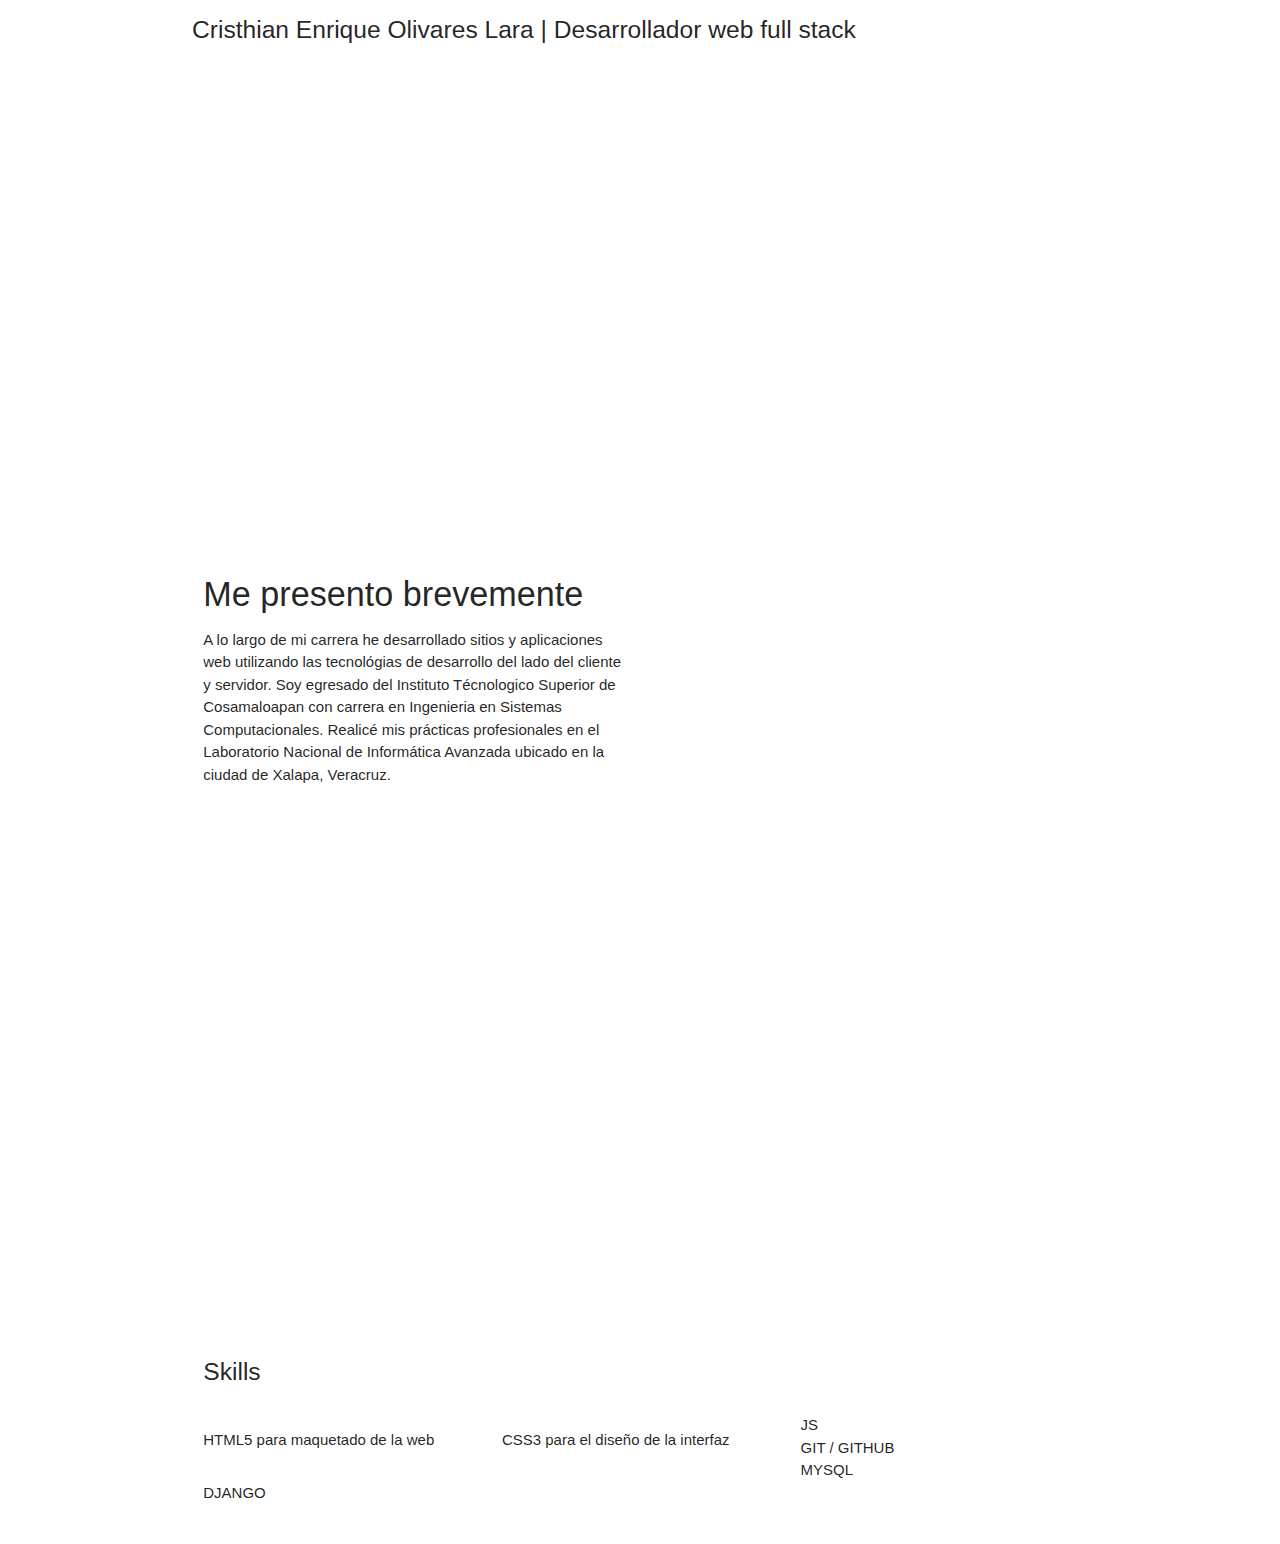
==== index.html @ 8522e6b1 "Parallax instalado" ====
<!doctype html>
<html lang="en">
  <head>
    <!-- Required meta tags -->
    <meta charset="utf-8">
    <meta name="viewport" content="width=device-width, initial-scale=1, shrink-to-fit=no">

    <link rel="stylesheet" href="https://cdnjs.cloudflare.com/ajax/libs/materialize/1.0.0/css/materialize.min.css">
    <link rel="stylesheet" href="css/style.css">
    <title>Hello, world!</title>
  </head>
  <body>
      <div class="container">
        <h5> Cristhian Enrique Olivares Lara |  Desarrollador web full stack </h5>
      </div>
      <div class="parallax-container">
        <div class="parallax">
          <img src="img/Portada.jpg" alt="">
          
        </div>
      </div>
      <div class="container">
        <div class="row">
          <div class="col s6">
              <h4 id="titulo"> Me presento brevemente </h4>
              <p class="">
                A lo largo de mi carrera he desarrollado sitios y aplicaciones web utilizando las tecnológias
                de desarrollo del lado del cliente y servidor.
                Soy egresado del Instituto Técnologico Superior de Cosamaloapan con carrera en Ingenieria
                en Sistemas Computacionales.
                Realicé mis prácticas profesionales en el Laboratorio Nacional de Informática Avanzada ubicado en
                la ciudad de Xalapa, Veracruz.
              </p>
          </div>
          <div class="col s6">
            
          </div>
        </div>
        <div class="col row">

        </div>
      </div>
      <div class="parallax-container">
        <div class="parallax">
          <img src="img/cris2.jpg" alt="">
        </div>
      </div>
      <div class="container">
        <div class="row">
          <div class="col s12">
            <h5> Skills </h5>
          </div>
        </div>

        <div class="row">
          <div class="col s4">
              <p> HTML5 para maquetado de la web </p>
          </div>
          <div class="col s4">
              <p> CSS3 para el diseño de la interfaz </p>
          </div>
          <div class="col s4">
            JS
          </div>
          <div class="row">
            <div class="col s4">
            GIT / GITHUB
            </div>
            <div class="col s4">
            MYSQL
            </div>
            <div class="col s4">
            DJANGO
            </div>
          </div>
        </div>
      </div>
    <script src="https://cdnjs.cloudflare.com/ajax/libs/materialize/1.0.0/js/materialize.min.js"></script>
    <script src="js/jquery-3.5.1.min.js"></script>
    <script src="js/funciones.js"> </script>    
  </body>
</html>
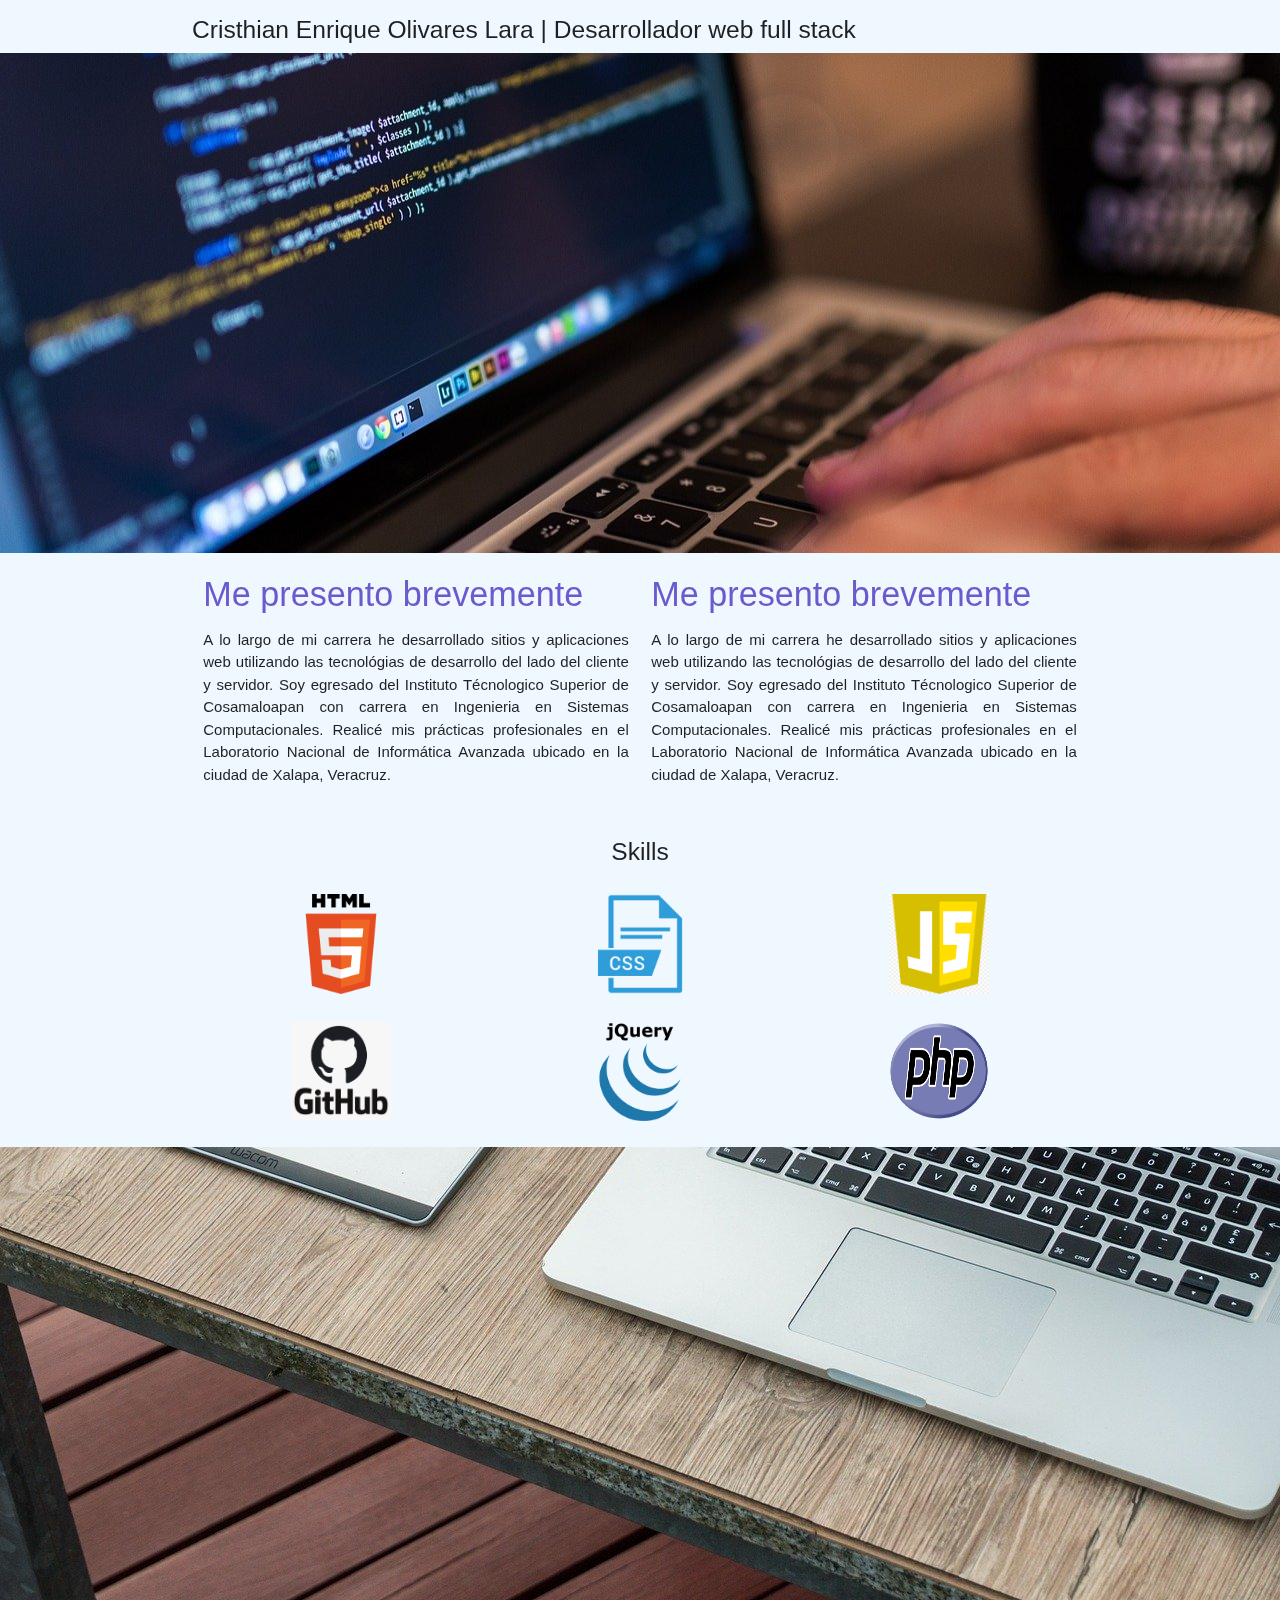
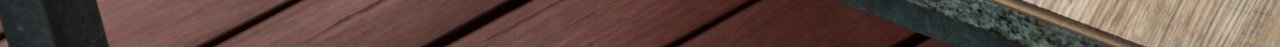
==== commit e79691a7: "Skills mostradas" ====
--- a/index.html
+++ b/index.html
@@ -23,7 +23,7 @@
         <div class="row">
           <div class="col s6">
               <h4 id="titulo"> Me presento brevemente </h4>
-              <p class="">
+              <p class="resenia">
                 A lo largo de mi carrera he desarrollado sitios y aplicaciones web utilizando las tecnológias
                 de desarrollo del lado del cliente y servidor.
                 Soy egresado del Instituto Técnologico Superior de Cosamaloapan con carrera en Ingenieria
@@ -33,11 +33,49 @@
               </p>
           </div>
           <div class="col s6">
-            
+            <h4 id="titulo"> Me presento brevemente </h4>
+              <p class="resenia">
+                A lo largo de mi carrera he desarrollado sitios y aplicaciones web utilizando las tecnológias
+                de desarrollo del lado del cliente y servidor.
+                Soy egresado del Instituto Técnologico Superior de Cosamaloapan con carrera en Ingenieria
+                en Sistemas Computacionales.
+                Realicé mis prácticas profesionales en el Laboratorio Nacional de Informática Avanzada ubicado en
+                la ciudad de Xalapa, Veracruz.
+              </p>
           </div>
         </div>
-        <div class="col row">
+      </div>
+      </div>
 
+      <div class="container">
+        <div class="row">
+          <div class="col s12">
+            <h5 class="center"> Skills </h5>
+          </div>
+        </div>
+
+        <div class="row center">
+          <div class="col s4">
+              <img src="img/html.png" alt="" width="100" height="100">
+             
+          </div>
+          <div class="col s4">
+            <img src="img/css.png" alt="" width="100" height="100">
+          </div>
+          <div class="col s4">
+            <img src="img/js.png" alt=""  width="100" height="100">
+          </div>
+        </div>
+        <div class="row center">
+            <div class="col s4">
+              <img src="img/github.png" alt=""  width="100" height="100">
+            </div>
+            <div class="col s4">
+              <img src="img/jquery.png" alt=""  width="100" height="100">
+            </div>
+            <div class="col s4">
+              <img src="img/php.png" alt=""  width="100" height="100">
+            </div>
         </div>
       </div>
       <div class="parallax-container">
@@ -45,34 +83,6 @@
           <img src="img/cris2.jpg" alt="">
         </div>
       </div>
-      <div class="container">
-        <div class="row">
-          <div class="col s12">
-            <h5> Skills </h5>
-          </div>
-        </div>
-
-        <div class="row">
-          <div class="col s4">
-              <p> HTML5 para maquetado de la web </p>
-          </div>
-          <div class="col s4">
-              <p> CSS3 para el diseño de la interfaz </p>
-          </div>
-          <div class="col s4">
-            JS
-          </div>
-          <div class="row">
-            <div class="col s4">
-            GIT / GITHUB
-            </div>
-            <div class="col s4">
-            MYSQL
-            </div>
-            <div class="col s4">
-            DJANGO
-            </div>
-          </div>
         </div>
       </div>
     <script src="https://cdnjs.cloudflare.com/ajax/libs/materialize/1.0.0/js/materialize.min.js"></script>
--- a/css/style.css
+++ b/css/style.css
@@ -0,0 +1,9 @@
+body{
+    background-color: aliceblue;
+}
+#titulo{
+    color: slateblue;
+}
+.resenia{
+    text-align: justify;
+}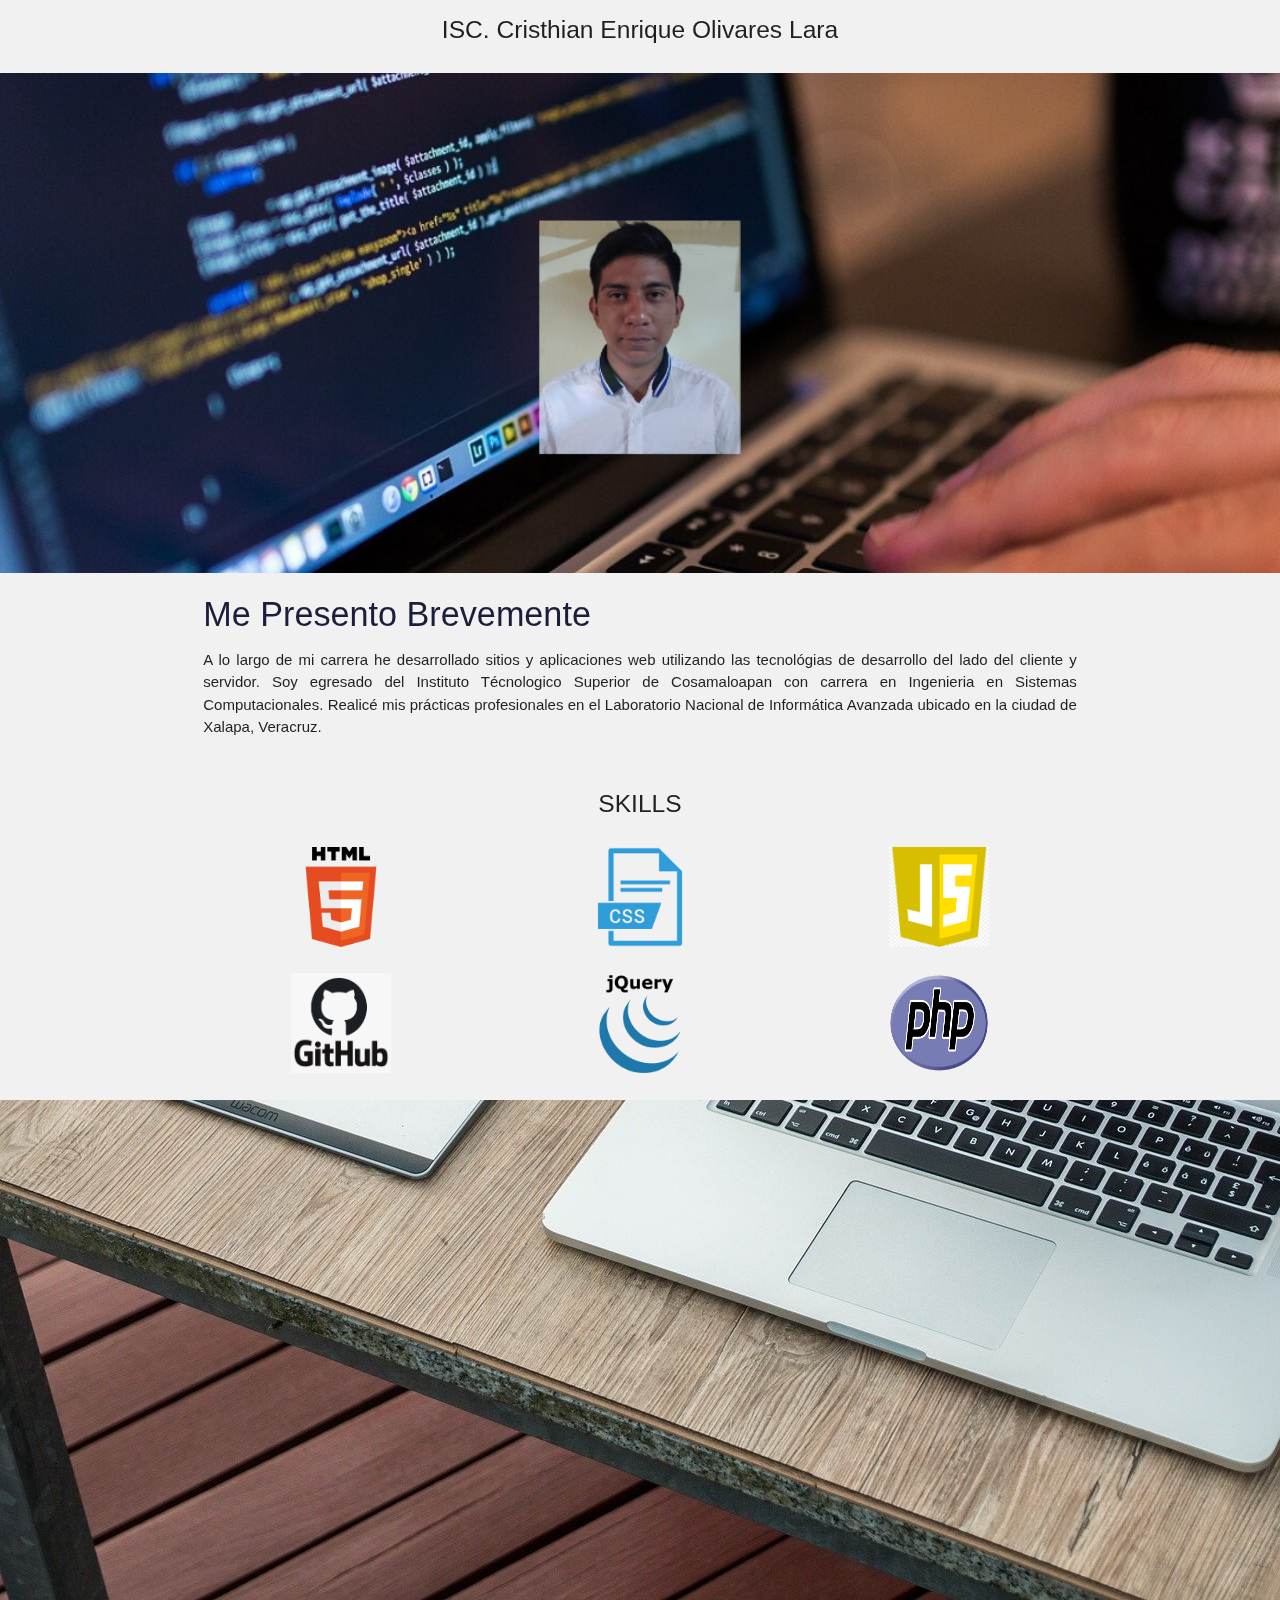
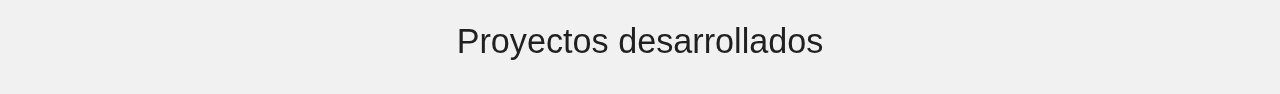
==== commit d1062925: "Imagen de perfil agregada" ====
--- a/index.html
+++ b/index.html
@@ -11,29 +11,23 @@
   </head>
   <body>
       <div class="container">
-        <h5> Cristhian Enrique Olivares Lara |  Desarrollador web full stack </h5>
+        <div class="row">
+          <div class="col s12">
+            <h5 class="center"> ISC. Cristhian Enrique Olivares Lara </h5>
+            
+          </div>
+          
+        </div>   
       </div>
       <div class="parallax-container">
         <div class="parallax">
-          <img src="img/Portada.jpg" alt="">
-          
+          <img src="img/mio3.png" alt="">
         </div>
       </div>
       <div class="container">
         <div class="row">
-          <div class="col s6">
-              <h4 id="titulo"> Me presento brevemente </h4>
-              <p class="resenia">
-                A lo largo de mi carrera he desarrollado sitios y aplicaciones web utilizando las tecnológias
-                de desarrollo del lado del cliente y servidor.
-                Soy egresado del Instituto Técnologico Superior de Cosamaloapan con carrera en Ingenieria
-                en Sistemas Computacionales.
-                Realicé mis prácticas profesionales en el Laboratorio Nacional de Informática Avanzada ubicado en
-                la ciudad de Xalapa, Veracruz.
-              </p>
-          </div>
-          <div class="col s6">
-            <h4 id="titulo"> Me presento brevemente </h4>
+          <div class="col s12">
+              <h4 id="titulo"> Me Presento Brevemente </h4>
               <p class="resenia">
                 A lo largo de mi carrera he desarrollado sitios y aplicaciones web utilizando las tecnológias
                 de desarrollo del lado del cliente y servidor.
@@ -45,12 +39,11 @@
           </div>
         </div>
       </div>
-      </div>
 
       <div class="container">
         <div class="row">
           <div class="col s12">
-            <h5 class="center"> Skills </h5>
+            <h5 class="center"> SKILLS </h5>
           </div>
         </div>
 
@@ -83,8 +76,19 @@
           <img src="img/cris2.jpg" alt="">
         </div>
       </div>
+      
+      <div class="container">
+        <div class="row">
+          <div class="col s12">
+            <h4 class="center"> Proyectos desarrollados </h4>
+          </div>
         </div>
       </div>
+
+
+
+
+
     <script src="https://cdnjs.cloudflare.com/ajax/libs/materialize/1.0.0/js/materialize.min.js"></script>
     <script src="js/jquery-3.5.1.min.js"></script>
     <script src="js/funciones.js"> </script>    
--- a/css/style.css
+++ b/css/style.css
@@ -1,8 +1,8 @@
 body{
-    background-color: aliceblue;
+    background-color: #F1F1F1;
 }
 #titulo{
-    color: slateblue;
+    color: #1B1E3B;
 }
 .resenia{
     text-align: justify;
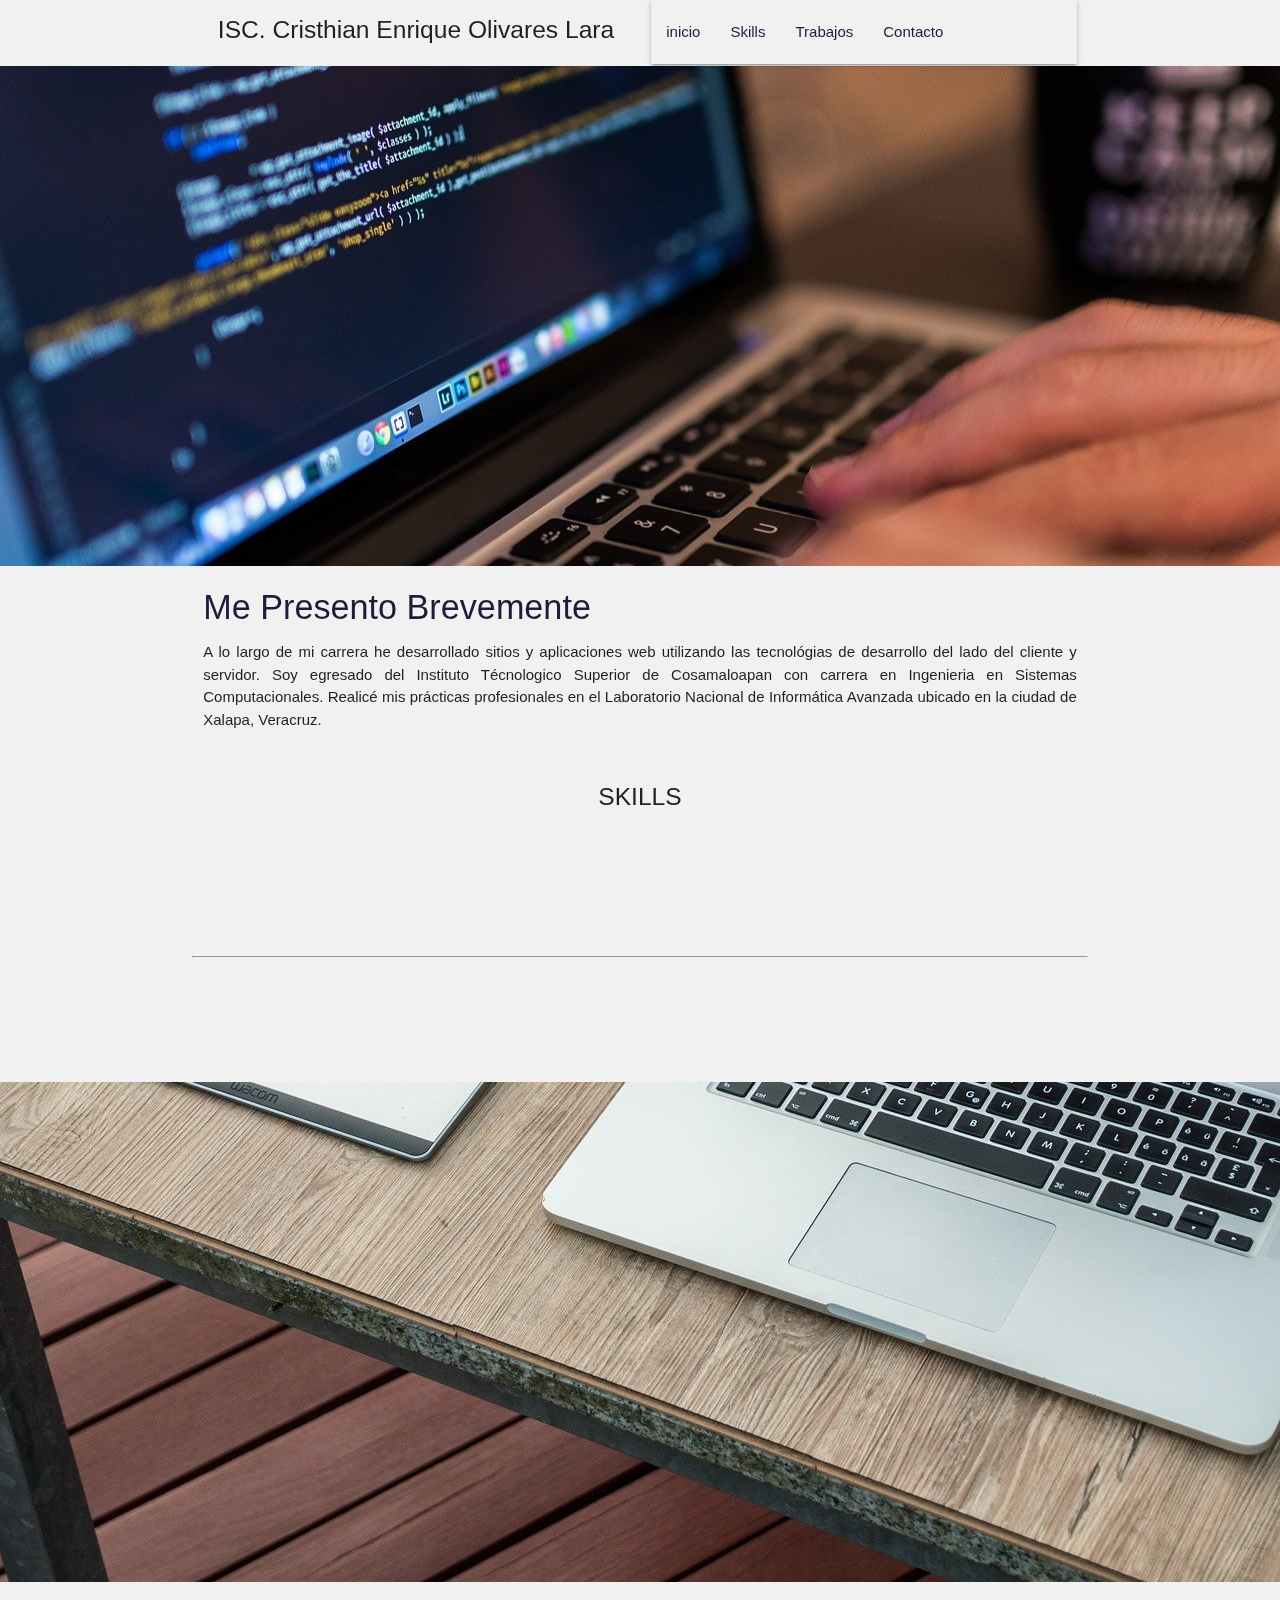
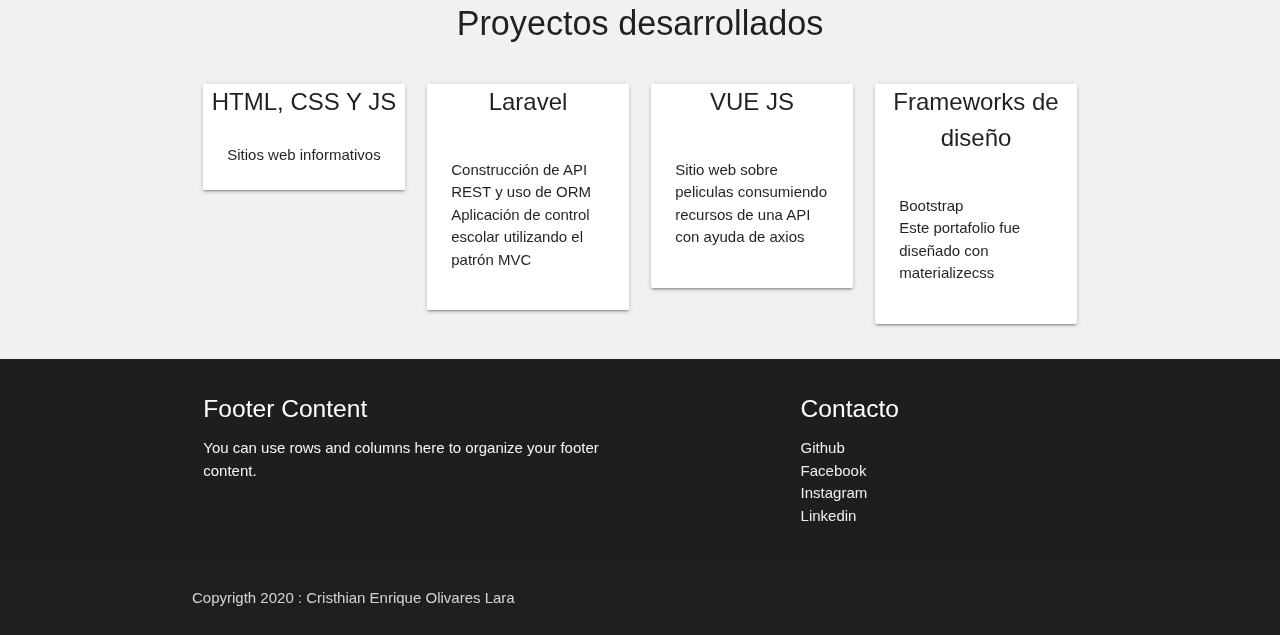
==== commit b77064e5: "Navbar, footer y animaciones establecidos" ====
--- a/index.html
+++ b/index.html
@@ -10,18 +10,30 @@
     <title>Hello, world!</title>
   </head>
   <body>
-      <div class="container">
+      <div class="container" id="cabecera">
         <div class="row">
-          <div class="col s12">
+          <div class="col s6">
             <h5 class="center"> ISC. Cristhian Enrique Olivares Lara </h5>
-            
+          </div>
+          <div class="col s6">
+            <nav id="navbar">
+              <div class="nav-wrapper">
+                <a href="#" class="brand-logo">  </a>
+                <ul class="center hide-on-med-and-down">
+                  <li> <a href="#"  class="enlaces"> inicio </a></li>
+                  <li> <a href="#skills" class="enlaces"> Skills </a></li>
+                  <li> <a href="#trabajos" class="enlaces"> Trabajos </a></li>
+                  <li> <a href="#" class="enlaces"> Contacto </a></li>
+                </ul>
+              </div>
+            </nav>
           </div>
           
         </div>   
       </div>
       <div class="parallax-container">
         <div class="parallax">
-          <img src="img/mio3.png" alt="">
+          <img src="img/Portada.jpg" alt="">
         </div>
       </div>
       <div class="container">
@@ -40,34 +52,35 @@
         </div>
       </div>
 
-      <div class="container">
+      <div class="container" id="skills">
         <div class="row">
           <div class="col s12">
-            <h5 class="center"> SKILLS </h5>
+            <h5 class="center" > SKILLS </h5>
           </div>
         </div>
 
         <div class="row center">
-          <div class="col s4">
-              <img src="img/html.png" alt="" width="100" height="100">
+          <div class="col s4 animado" >
+              <img src="img/html.png" alt="" width="90" height="90">
              
           </div>
-          <div class="col s4">
-            <img src="img/css.png" alt="" width="100" height="100">
+          <div class="col s4 animado">
+            <img src="img/css.png" alt="" width="90" height="90">
           </div>
-          <div class="col s4">
-            <img src="img/js.png" alt=""  width="100" height="100">
+          <div class="col s4 animado">
+            <img src="img/js.png" alt=""  width="80" height="80">
           </div>
         </div>
+        <hr>
         <div class="row center">
-            <div class="col s4">
-              <img src="img/github.png" alt=""  width="100" height="100">
+            <div class="col s4 animado">
+              <img src="img/github.png" alt=""  width="90" height="90">
             </div>
-            <div class="col s4">
-              <img src="img/jquery.png" alt=""  width="100" height="100">
+            <div class="col s4 animado">
+              <img src="img/jquery.png" alt=""  width="90" height="90">
             </div>
-            <div class="col s4">
-              <img src="img/php.png" alt=""  width="100" height="100">
+            <div class="col s4 animado">
+              <img src="img/php.png" alt=""  width="90" height="90">
             </div>
         </div>
       </div>
@@ -77,13 +90,91 @@
         </div>
       </div>
       
-      <div class="container">
+      <div class="container" id="trabajos">
         <div class="row">
-          <div class="col s12">
             <h4 class="center"> Proyectos desarrollados </h4>
+        </div>
+        <div class="row">
+          <div class="col s3">
+            <div class="card">
+              <div class="card-title center">
+                HTML, CSS Y JS 
+              </div>
+              <div class="card-content">
+                <p> Sitios web informativos </p>
+              </div>
+            </div>
+          </div>
+          <div class="col s3">
+            <div class="card">
+              <div class="card-title center">
+                Laravel
+              </div>
+              <div class="card-content">
+                <ul>
+                  <li> Construcción de API REST y uso de ORM </li>
+                  <li>  Aplicación de control escolar utilizando el patrón MVC </li>
+                </ul>
+               
+               
+              </div>
+            </div>
+          </div>
+          <div class="col s3">
+            <div class="card">
+              <div class="card-title center">
+                VUE JS
+              </div>
+              <div class="card-content">
+                <ul>
+                  <li> Sitio web sobre peliculas consumiendo recursos de una API con ayuda de axios </li>
+                </ul>
+              </div>
+              
+            </div>
+          </div>
+          <div class="col s3">
+            <div class="card">
+              <div class="card-title center">
+                Frameworks de diseño
+              </div>
+              <div class="card-content">
+                <ul>
+                  <li> Bootstrap </li>
+                  <li> Este portafolio fue diseñado con materializecss </li>
+                </ul>
+              </div>
+              
+            </div>
           </div>
         </div>
       </div>
+
+      
+      <footer class="page-footer" id="footer">
+        <div class="container">
+          <div class="row">
+            <div class="col l6 s12">
+              <h5 class="white-text">Footer Content</h5>
+              <p class="grey-text text-lighten-4">You can use rows and columns here to organize your footer content.</p>
+            </div>
+            <div class="col l4 offset-l2 s12">
+              <h5 class="white-text"> Contacto </h5>
+              <ul>
+                <li><a class="grey-text text-lighten-3" href="#!"> Github </a></li>
+                <li><a class="grey-text text-lighten-3" href="#!"> Facebook </a></li>
+                <li><a class="grey-text text-lighten-3" href="#!"> Instagram </a></li>
+                <li><a class="grey-text text-lighten-3" href="#!"> Linkedin </a></li>
+              </ul>
+            </div>
+          </div>
+        </div>
+        <div class="footer-copyright">
+          <div class="container">
+            <p> Copyrigth 2020 : Cristhian Enrique Olivares Lara </p>
+          </div>
+        </div>
+      </footer>
 
 
 
--- a/css/style.css
+++ b/css/style.css
@@ -1,9 +1,37 @@
 body{
     background-color: #F1F1F1;
+}
+#cabecera{
+   height: 66px;
 }
 #titulo{
     color: #1B1E3B;
 }
 .resenia{
     text-align: justify;
+}
+#navbar{
+    background-color: transparent;
+    color: #1B1E3B;
+}
+#navbar .enlaces{
+    color: #1B1E3B;
+}
+#footer{
+    background-color: #1E1E1E;
+}
+.animado{
+    opacity: 0;
+    transition: all 0.5s;
+}
+.mostrarArriba{
+    animation: mostrarArriba 2s;
+}
+@keyframes mostrarArriba{
+    0%{
+        transform: translateY(40px);
+    }
+    100%{
+        transform: translateY(0);
+    }
 }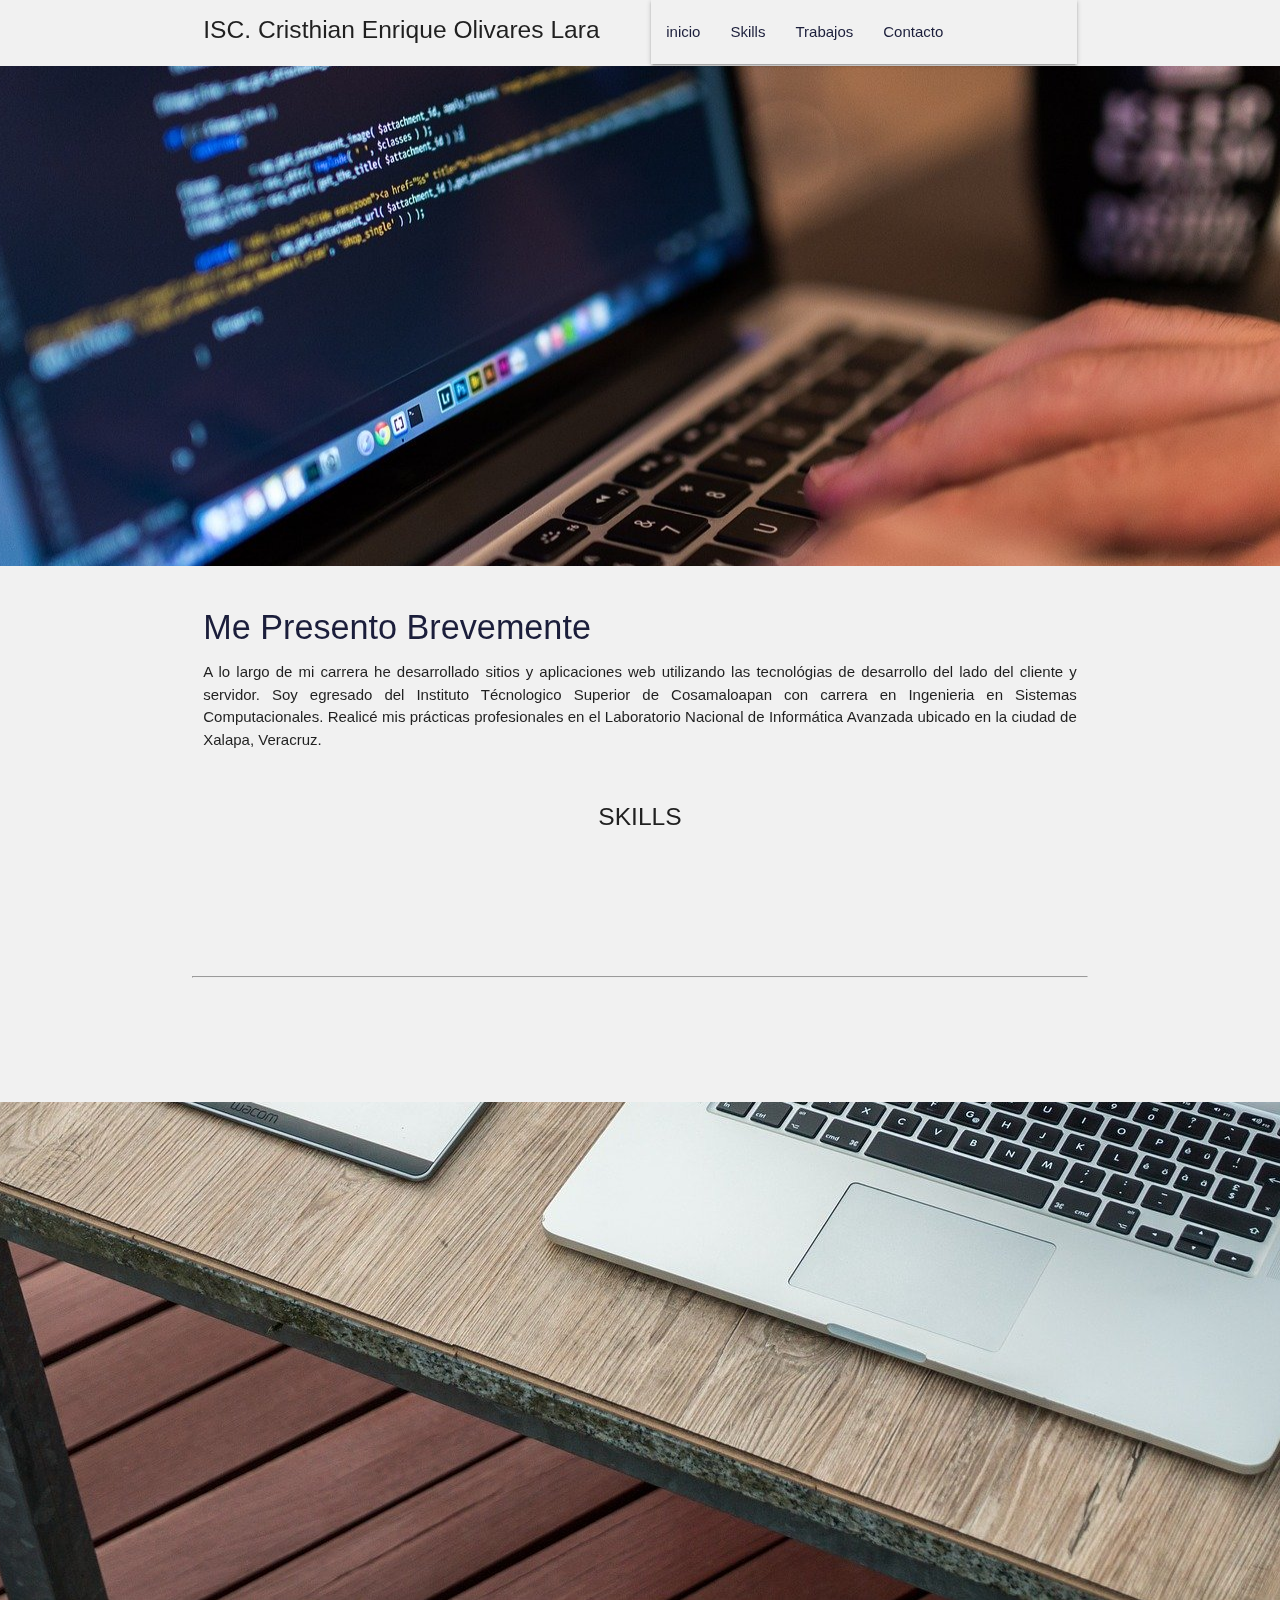
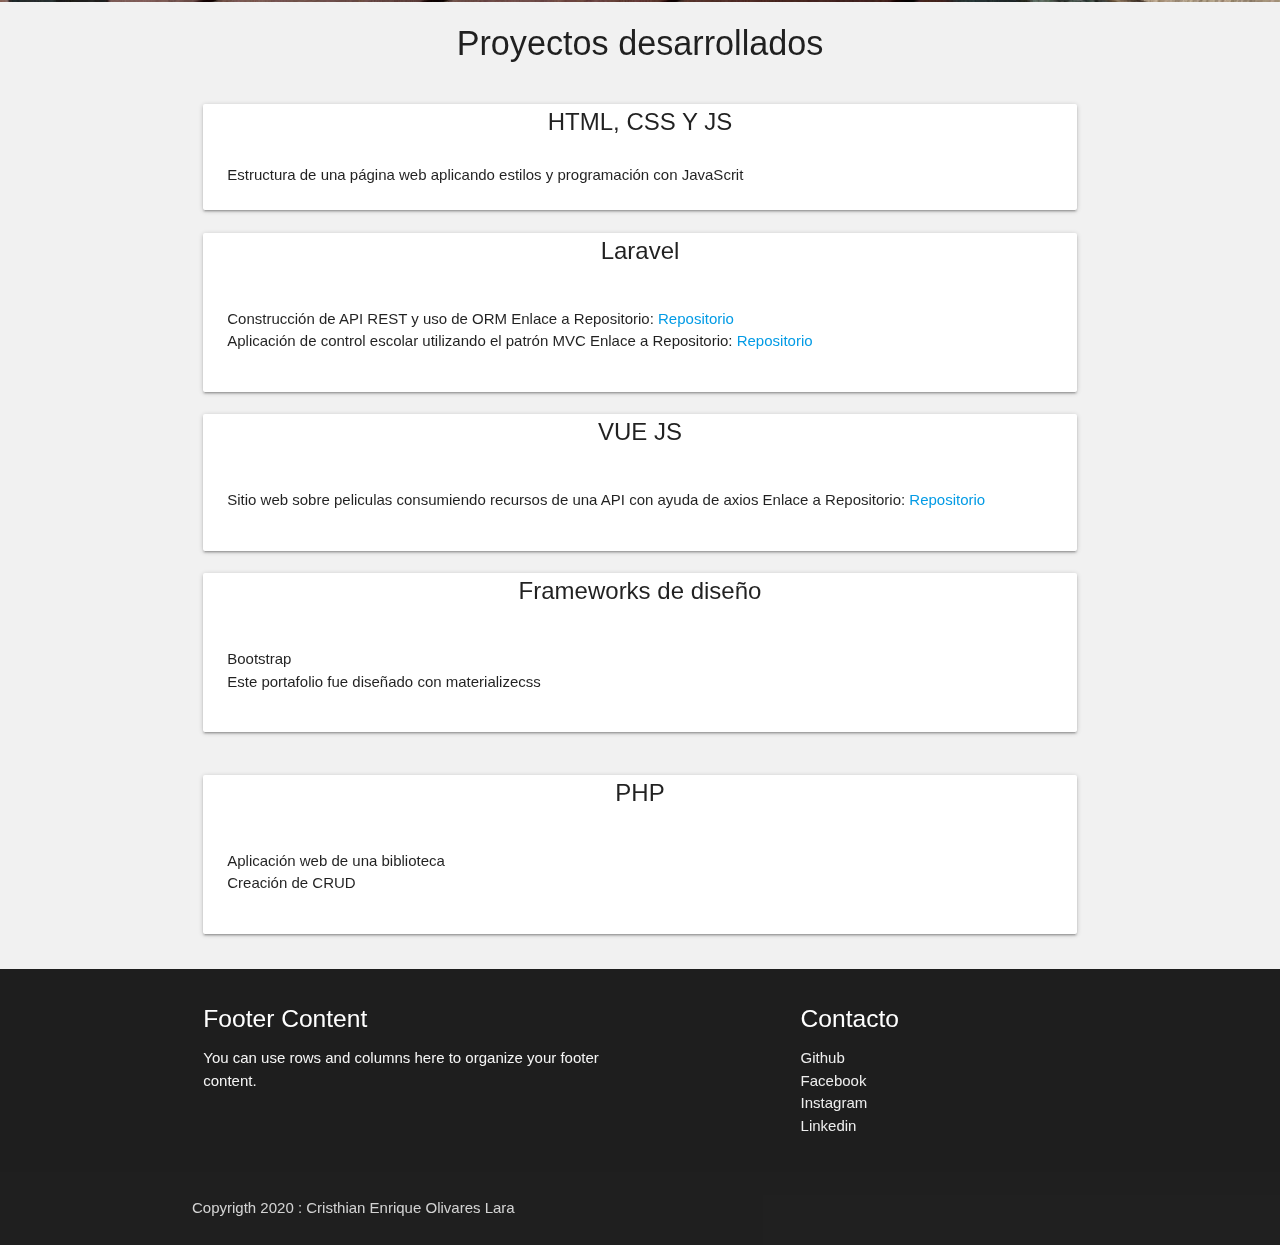
==== commit 7fca3a5c: "Modo responsive aplicado a cabecera" ====
--- a/index.html
+++ b/index.html
@@ -12,30 +12,39 @@
   <body>
       <div class="container" id="cabecera">
         <div class="row">
-          <div class="col s6">
-            <h5 class="center"> ISC. Cristhian Enrique Olivares Lara </h5>
-          </div>
-          <div class="col s6">
+          <div class="col s12 m6 l6">
+            <h5> ISC. Cristhian Enrique Olivares Lara </h5>
+          </div>
+          <div class="col s12 m6 l6">
             <nav id="navbar">
               <div class="nav-wrapper">
-                <a href="#" class="brand-logo">  </a>
-                <ul class="center hide-on-med-and-down">
-                  <li> <a href="#"  class="enlaces"> inicio </a></li>
+                <ul>
+                  <li> <a href="#" class="enlaces"> inicio </a></li>
                   <li> <a href="#skills" class="enlaces"> Skills </a></li>
                   <li> <a href="#trabajos" class="enlaces"> Trabajos </a></li>
                   <li> <a href="#" class="enlaces"> Contacto </a></li>
                 </ul>
+ 
               </div>
             </nav>
           </div>
           
         </div>   
       </div>
-      <div class="parallax-container">
-        <div class="parallax">
-          <img src="img/Portada.jpg" alt="">
-        </div>
-      </div>
+      
+          <div class="row">
+            <div class="parallax-container col s12 m12 l12">
+                  <div class="parallax">
+                      <img src="img/Portada.jpg">
+                  </div>
+              </div>
+          </div>
+            
+        
+       
+          
+
+      
       <div class="container">
         <div class="row">
           <div class="col s12">
@@ -73,13 +82,13 @@
         </div>
         <hr>
         <div class="row center">
-            <div class="col s4 animado">
+            <div class="col s12 m4 l4 animado">
               <img src="img/github.png" alt=""  width="90" height="90">
             </div>
-            <div class="col s4 animado">
+            <div class="col s12 m4 l4 animado">
               <img src="img/jquery.png" alt=""  width="90" height="90">
             </div>
-            <div class="col s4 animado">
+            <div class="col s12 m4 l4 animado">
               <img src="img/php.png" alt=""  width="90" height="90">
             </div>
         </div>
@@ -95,45 +104,51 @@
             <h4 class="center"> Proyectos desarrollados </h4>
         </div>
         <div class="row">
-          <div class="col s3">
+          <div class="col s12 m12 l12">
             <div class="card">
               <div class="card-title center">
                 HTML, CSS Y JS 
               </div>
               <div class="card-content">
-                <p> Sitios web informativos </p>
-              </div>
-            </div>
-          </div>
-          <div class="col s3">
+                <p> Estructura de una página web aplicando estilos y programación con JavaScrit </p>
+              </div>
+            </div>
+          </div>
+          <div class="col s12 m12 l12">
             <div class="card">
               <div class="card-title center">
                 Laravel
               </div>
               <div class="card-content">
                 <ul>
-                  <li> Construcción de API REST y uso de ORM </li>
-                  <li>  Aplicación de control escolar utilizando el patrón MVC </li>
+                  <li> Construcción de API REST y uso de ORM 
+                    Enlace a Repositorio: <a href="https://github.com/cristhianE2018/tiendaOnline"> Repositorio </a>
+                  </li>
+                  <li>  Aplicación de control escolar utilizando el patrón MVC
+                   Enlace a Repositorio: <a href="https://github.com/itscoDevelopersTeam/itsco-permisos-docentes"> Repositorio </a>  
+                  </li>
                 </ul>
                
                
               </div>
             </div>
           </div>
-          <div class="col s3">
+          <div class="col s12 m12 l12">
             <div class="card">
               <div class="card-title center">
                 VUE JS
               </div>
               <div class="card-content">
                 <ul>
-                  <li> Sitio web sobre peliculas consumiendo recursos de una API con ayuda de axios </li>
+                  <li> Sitio web sobre peliculas consumiendo recursos de una API con ayuda de axios 
+                    Enlace a Repositorio: <a href="https://github.com/cristhianE2018/Interfaz-Vue"> Repositorio </a>
+                  </li>
                 </ul>
               </div>
               
             </div>
           </div>
-          <div class="col s3">
+          <div class="col s12 m12 l12">
             <div class="card">
               <div class="card-title center">
                 Frameworks de diseño
@@ -142,6 +157,23 @@
                 <ul>
                   <li> Bootstrap </li>
                   <li> Este portafolio fue diseñado con materializecss </li>
+                </ul>
+              </div>
+              
+            </div>
+          </div>
+        </div>
+        <div class="row">
+          <div class="col s12 m12 l12">
+            <div class="card">
+              <div class="card-title center">
+                PHP
+              </div>
+              <div class="card-content">
+                <ul>
+                  <li> Aplicación web de una biblioteca
+                  </li>
+                  <li> Creación de CRUD </li>
                 </ul>
               </div>
               
--- a/css/style.css
+++ b/css/style.css
@@ -13,6 +13,7 @@
 #navbar{
     background-color: transparent;
     color: #1B1E3B;
+    
 }
 #navbar .enlaces{
     color: #1B1E3B;
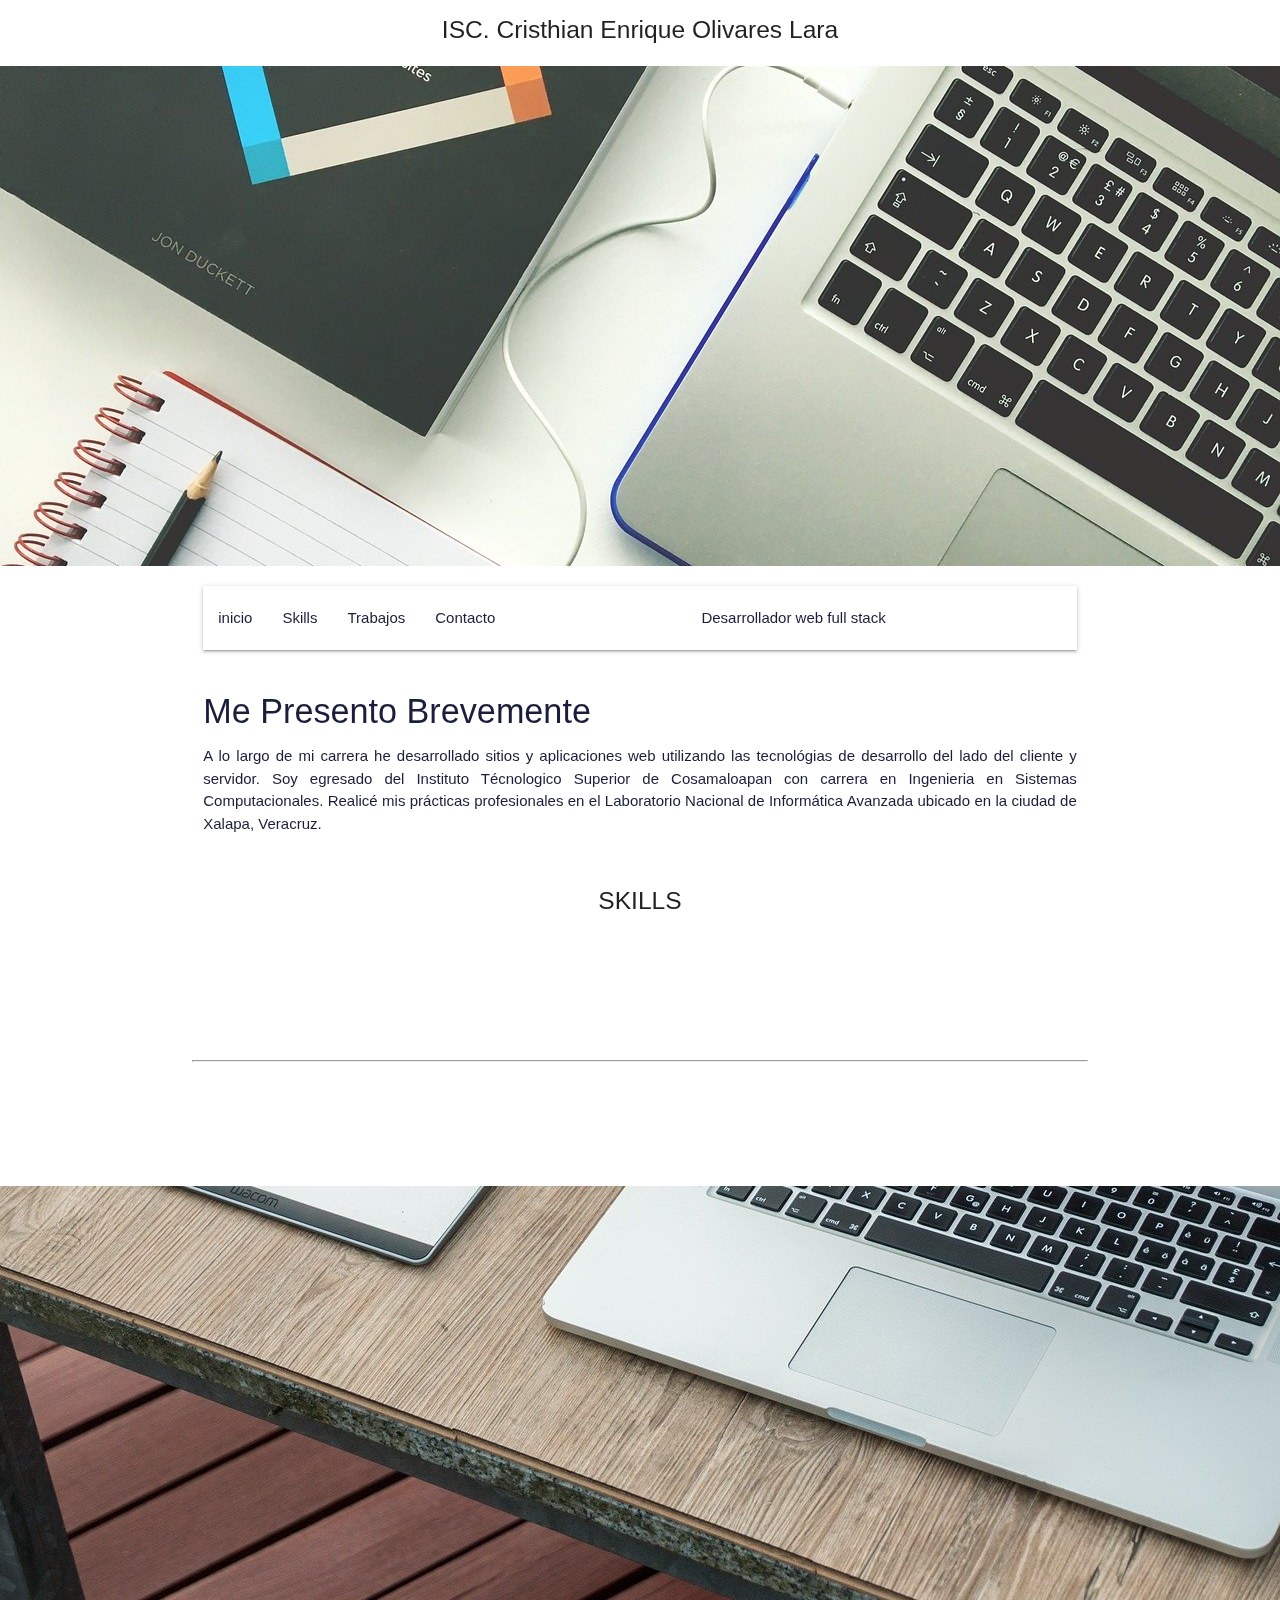
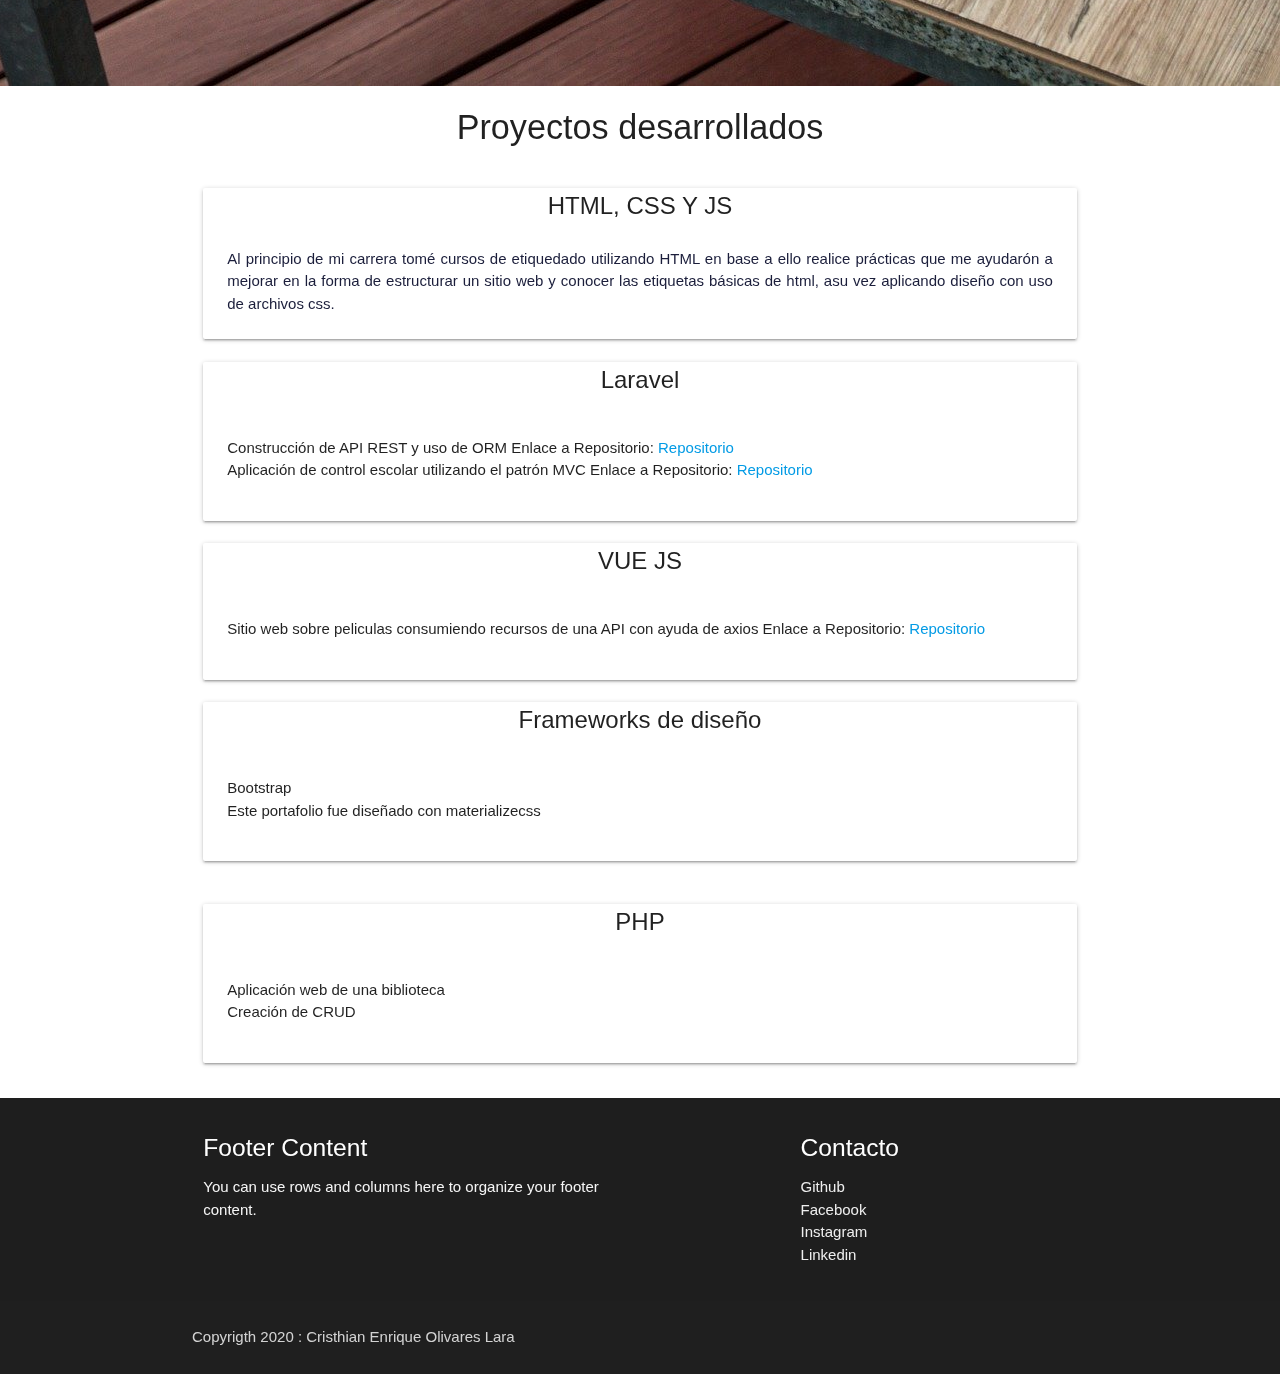
==== commit 37c9f0be: "Navbar modificado" ====
--- a/index.html
+++ b/index.html
@@ -11,35 +11,39 @@
   </head>
   <body>
       <div class="container" id="cabecera">
-        <div class="row">
-          <div class="col s12 m6 l6">
+        <div class="row center">
+          <div class="col s12 m12 l12">
             <h5> ISC. Cristhian Enrique Olivares Lara </h5>
-          </div>
-          <div class="col s12 m6 l6">
-            <nav id="navbar">
-              <div class="nav-wrapper">
-                <ul>
-                  <li> <a href="#" class="enlaces"> inicio </a></li>
-                  <li> <a href="#skills" class="enlaces"> Skills </a></li>
-                  <li> <a href="#trabajos" class="enlaces"> Trabajos </a></li>
-                  <li> <a href="#" class="enlaces"> Contacto </a></li>
-                </ul>
- 
-              </div>
-            </nav>
-          </div>
-          
+          </div>  
         </div>   
       </div>
       
           <div class="row">
             <div class="parallax-container col s12 m12 l12">
                   <div class="parallax">
-                      <img src="img/Portada.jpg">
+                      <img src="img/portada2.jpg">
                   </div>
               </div>
           </div>
-            
+          <div class="container">
+            <div class="row center">
+              <div class="col s12 m12 l12">
+                <nav id="navbar">
+                  <div>
+                    <ul>
+                      <li> <a href="#" class="enlaces"> inicio </a></li>
+                      <li> <a href="#skills" class="enlaces"> Skills </a></li>
+                      <li> <a href="#trabajos" class="enlaces"> Trabajos </a></li>
+                      <li> <a href="#" class="enlaces"> Contacto </a></li>
+                    </ul>
+                  </div>
+                  <div>
+                    Desarrollador web full stack
+                  </div>
+                </nav>
+              </div>
+            </div>
+          </div>
         
        
           
@@ -70,26 +74,39 @@
 
         <div class="row center">
           <div class="col s4 animado" >
+            <div>
               <img src="img/html.png" alt="" width="90" height="90">
-             
+            </div>
           </div>
           <div class="col s4 animado">
-            <img src="img/css.png" alt="" width="90" height="90">
+            <div>
+              <img src="img/css3.png" alt="" width="70" height="70">
+            </div>
           </div>
           <div class="col s4 animado">
-            <img src="img/js.png" alt=""  width="80" height="80">
+            <div>
+              <img src="img/js.png" alt=""  width="80" height="80">
+            </div>
+
           </div>
         </div>
         <hr>
         <div class="row center">
             <div class="col s12 m4 l4 animado">
-              <img src="img/github.png" alt=""  width="90" height="90">
+              <div>
+                <img src="img/github.png" alt=""  width="90" height="90">
+              </div>
+              
             </div>
             <div class="col s12 m4 l4 animado">
-              <img src="img/jquery.png" alt=""  width="90" height="90">
+              <div>
+                <img src="img/jquery.png" alt=""  width="90" height="90">
+              </div>
             </div>
             <div class="col s12 m4 l4 animado">
-              <img src="img/php.png" alt=""  width="90" height="90">
+              <div>
+                <img src="img/php.png" alt=""  width="90" height="90">
+              </div>
             </div>
         </div>
       </div>
@@ -110,7 +127,11 @@
                 HTML, CSS Y JS 
               </div>
               <div class="card-content">
-                <p> Estructura de una página web aplicando estilos y programación con JavaScrit </p>
+                <p class="resenia"> Al principio de mi carrera tomé cursos de etiquedado utilizando HTML en base a ello realice
+                  prácticas que me ayudarón a mejorar en la forma de estructurar un sitio web y conocer las etiquetas
+                  básicas de html, asu vez aplicando diseño con uso de archivos css.
+                </p>
+                
               </div>
             </div>
           </div>
--- a/css/style.css
+++ b/css/style.css
@@ -1,5 +1,5 @@
 body{
-    background-color: #F1F1F1;
+    background-color: white;
 }
 #cabecera{
    height: 66px;
@@ -9,11 +9,16 @@
 }
 .resenia{
     text-align: justify;
+    font-family: 'Segoe UI', Tahoma, Geneva, Verdana, sans-serif;
+    color: #1B1E3B;
+}
+#navbar2{
+    border-style: none;
 }
 #navbar{
     background-color: transparent;
     color: #1B1E3B;
-    
+    border-style: hidden;
 }
 #navbar .enlaces{
     color: #1B1E3B;
@@ -23,7 +28,7 @@
 }
 .animado{
     opacity: 0;
-    transition: all 0.5s;
+    transition: all 0.3s;
 }
 .mostrarArriba{
     animation: mostrarArriba 2s;
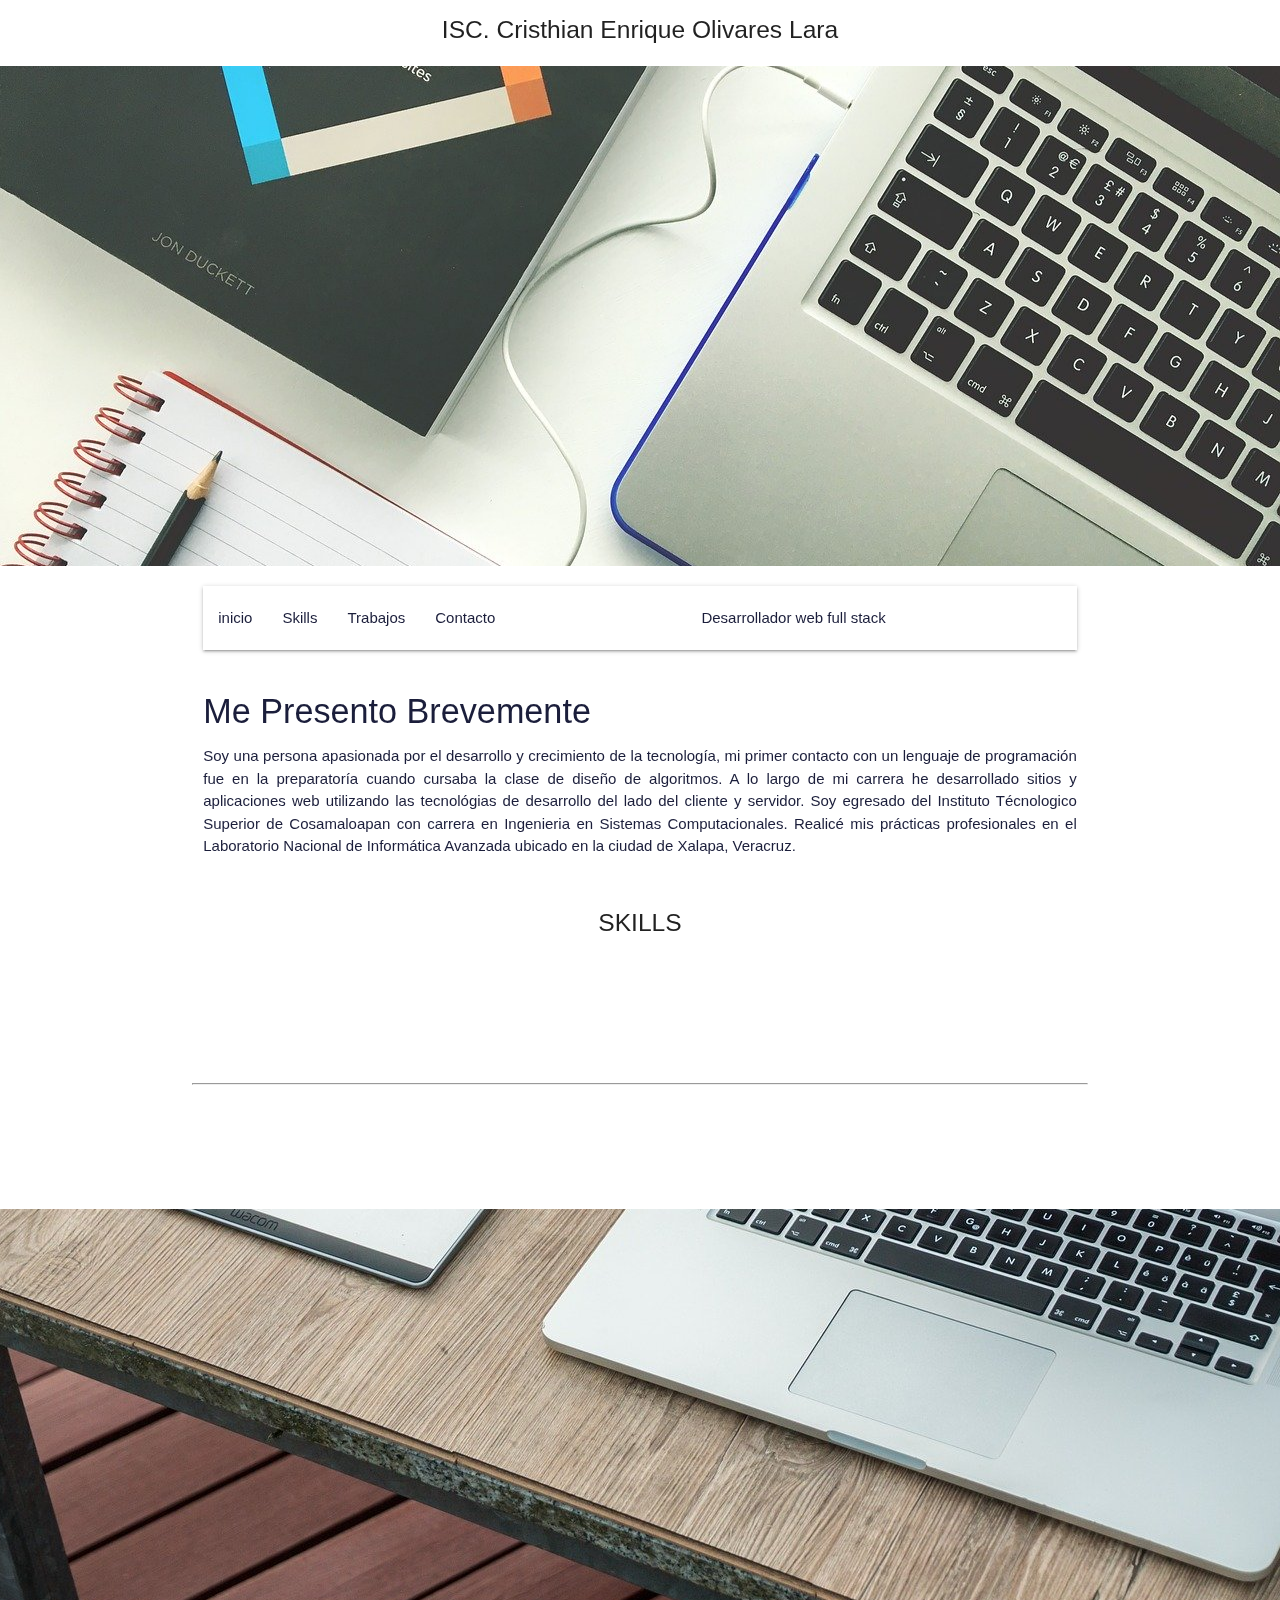
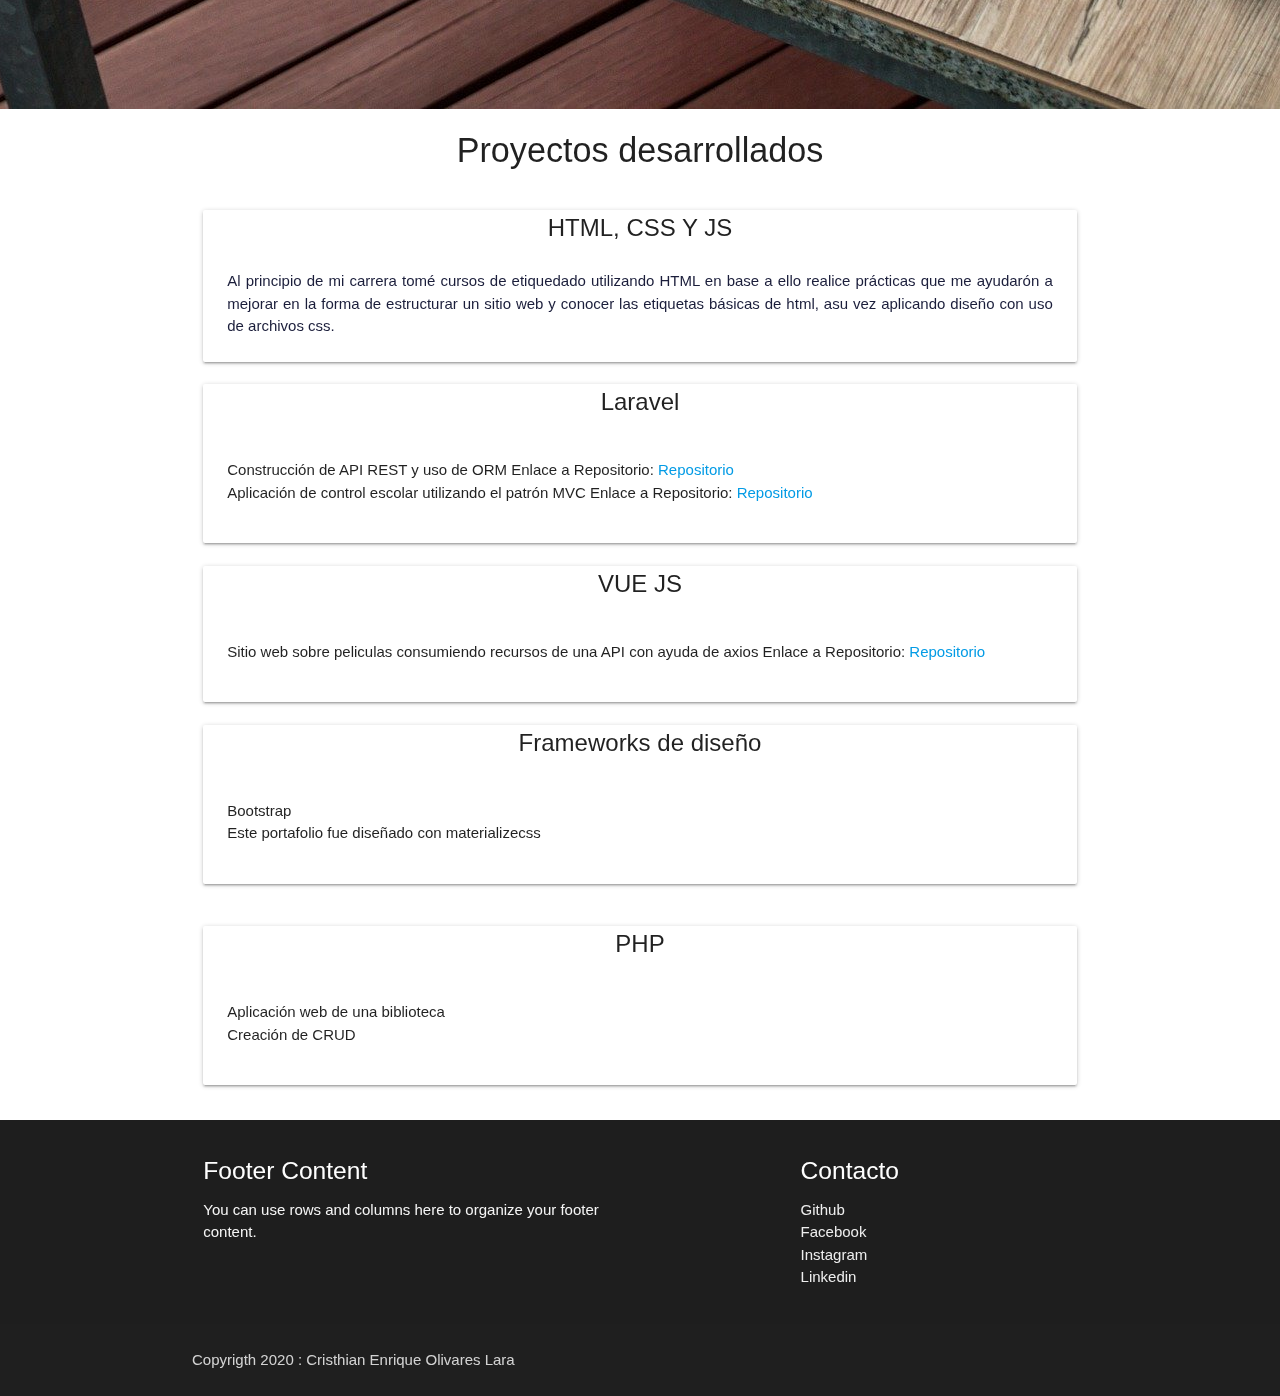
==== commit 4d507672: "Cambio en resenia" ====
--- a/index.html
+++ b/index.html
@@ -54,6 +54,8 @@
           <div class="col s12">
               <h4 id="titulo"> Me Presento Brevemente </h4>
               <p class="resenia">
+                Soy una persona apasionada por el desarrollo y crecimiento de la tecnología, mi primer contacto con
+                un lenguaje de programación fue en la preparatoría cuando cursaba la clase de diseño de algoritmos.
                 A lo largo de mi carrera he desarrollado sitios y aplicaciones web utilizando las tecnológias
                 de desarrollo del lado del cliente y servidor.
                 Soy egresado del Instituto Técnologico Superior de Cosamaloapan con carrera en Ingenieria
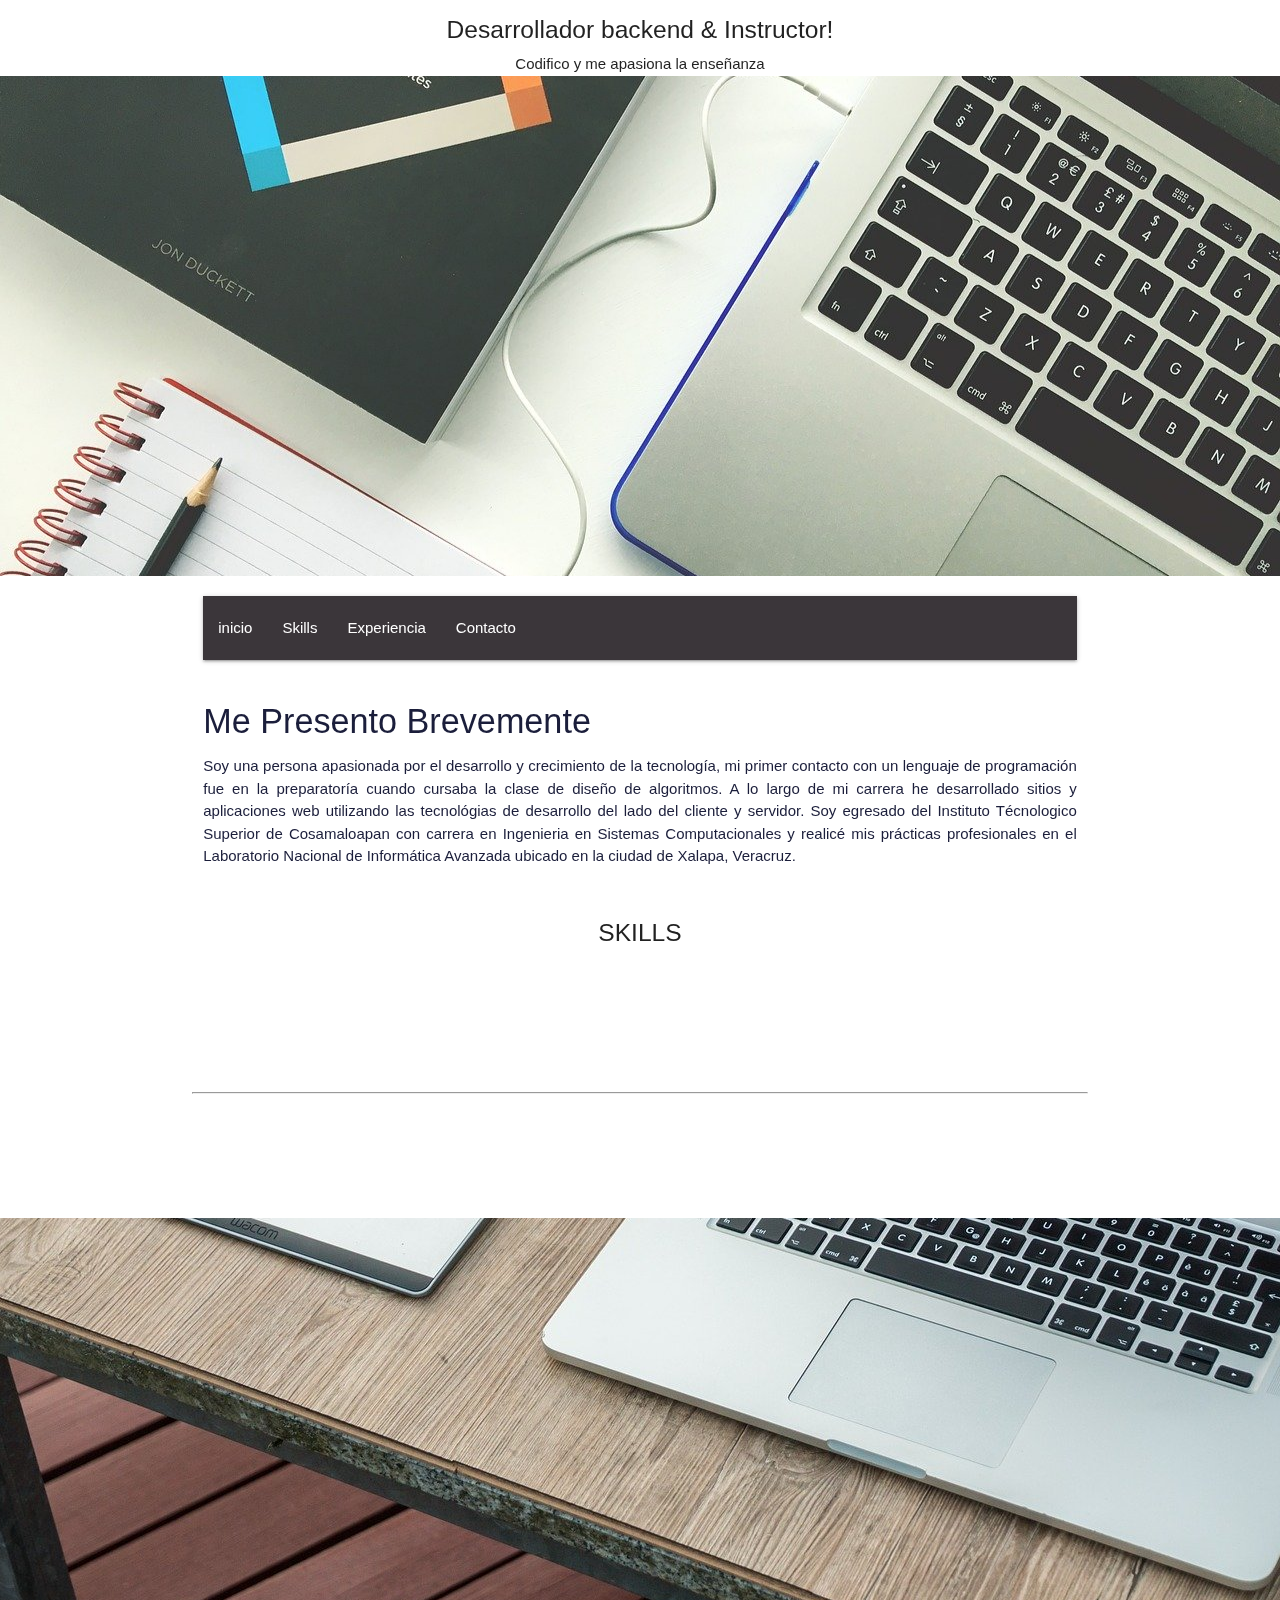
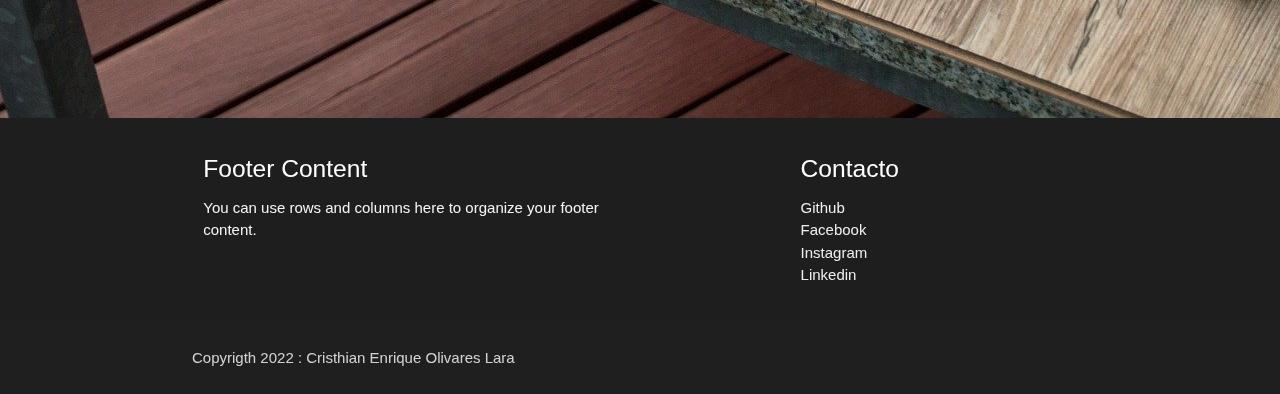
==== commit 33b8a393: "disenio modificado" ====
--- a/index.html
+++ b/index.html
@@ -13,8 +13,10 @@
       <div class="container" id="cabecera">
         <div class="row center">
           <div class="col s12 m12 l12">
-            <h5> ISC. Cristhian Enrique Olivares Lara </h5>
+            <h5> Desarrollador backend & Instructor!  </h5>
+            <span> Codifico y me apasiona la enseñanza </span>
           </div>  
+          
         </div>   
       </div>
       
@@ -28,20 +30,21 @@
           <div class="container">
             <div class="row center">
               <div class="col s12 m12 l12">
-                <nav id="navbar">
+                <nav id="navbar" class="nav-wrapper navbar-fixed">
                   <div>
                     <ul>
                       <li> <a href="#" class="enlaces"> inicio </a></li>
                       <li> <a href="#skills" class="enlaces"> Skills </a></li>
-                      <li> <a href="#trabajos" class="enlaces"> Trabajos </a></li>
+                      <li> <a href="experiencia.html" class="enlaces"> Experiencia </a></li>
                       <li> <a href="#" class="enlaces"> Contacto </a></li>
                     </ul>
                   </div>
-                  <div>
-                    Desarrollador web full stack
-                  </div>
+                  
                 </nav>
               </div>
+              
+                
+              
             </div>
           </div>
         
@@ -59,8 +62,7 @@
                 A lo largo de mi carrera he desarrollado sitios y aplicaciones web utilizando las tecnológias
                 de desarrollo del lado del cliente y servidor.
                 Soy egresado del Instituto Técnologico Superior de Cosamaloapan con carrera en Ingenieria
-                en Sistemas Computacionales.
-                Realicé mis prácticas profesionales en el Laboratorio Nacional de Informática Avanzada ubicado en
+                en Sistemas Computacionales y realicé mis prácticas profesionales en el Laboratorio Nacional de Informática Avanzada ubicado en
                 la ciudad de Xalapa, Veracruz.
               </p>
           </div>
@@ -118,92 +120,7 @@
         </div>
       </div>
       
-      <div class="container" id="trabajos">
-        <div class="row">
-            <h4 class="center"> Proyectos desarrollados </h4>
-        </div>
-        <div class="row">
-          <div class="col s12 m12 l12">
-            <div class="card">
-              <div class="card-title center">
-                HTML, CSS Y JS 
-              </div>
-              <div class="card-content">
-                <p class="resenia"> Al principio de mi carrera tomé cursos de etiquedado utilizando HTML en base a ello realice
-                  prácticas que me ayudarón a mejorar en la forma de estructurar un sitio web y conocer las etiquetas
-                  básicas de html, asu vez aplicando diseño con uso de archivos css.
-                </p>
-                
-              </div>
-            </div>
-          </div>
-          <div class="col s12 m12 l12">
-            <div class="card">
-              <div class="card-title center">
-                Laravel
-              </div>
-              <div class="card-content">
-                <ul>
-                  <li> Construcción de API REST y uso de ORM 
-                    Enlace a Repositorio: <a href="https://github.com/cristhianE2018/tiendaOnline"> Repositorio </a>
-                  </li>
-                  <li>  Aplicación de control escolar utilizando el patrón MVC
-                   Enlace a Repositorio: <a href="https://github.com/itscoDevelopersTeam/itsco-permisos-docentes"> Repositorio </a>  
-                  </li>
-                </ul>
-               
-               
-              </div>
-            </div>
-          </div>
-          <div class="col s12 m12 l12">
-            <div class="card">
-              <div class="card-title center">
-                VUE JS
-              </div>
-              <div class="card-content">
-                <ul>
-                  <li> Sitio web sobre peliculas consumiendo recursos de una API con ayuda de axios 
-                    Enlace a Repositorio: <a href="https://github.com/cristhianE2018/Interfaz-Vue"> Repositorio </a>
-                  </li>
-                </ul>
-              </div>
-              
-            </div>
-          </div>
-          <div class="col s12 m12 l12">
-            <div class="card">
-              <div class="card-title center">
-                Frameworks de diseño
-              </div>
-              <div class="card-content">
-                <ul>
-                  <li> Bootstrap </li>
-                  <li> Este portafolio fue diseñado con materializecss </li>
-                </ul>
-              </div>
-              
-            </div>
-          </div>
-        </div>
-        <div class="row">
-          <div class="col s12 m12 l12">
-            <div class="card">
-              <div class="card-title center">
-                PHP
-              </div>
-              <div class="card-content">
-                <ul>
-                  <li> Aplicación web de una biblioteca
-                  </li>
-                  <li> Creación de CRUD </li>
-                </ul>
-              </div>
-              
-            </div>
-          </div>
-        </div>
-      </div>
+      
 
       
       <footer class="page-footer" id="footer">
@@ -226,7 +143,7 @@
         </div>
         <div class="footer-copyright">
           <div class="container">
-            <p> Copyrigth 2020 : Cristhian Enrique Olivares Lara </p>
+            <p> Copyrigth 2022 : Cristhian Enrique Olivares Lara </p>
           </div>
         </div>
       </footer>
--- a/css/style.css
+++ b/css/style.css
@@ -12,17 +12,15 @@
     font-family: 'Segoe UI', Tahoma, Geneva, Verdana, sans-serif;
     color: #1B1E3B;
 }
-#navbar2{
-    border-style: none;
+.textos{
+    justify-content: center;
 }
 #navbar{
-    background-color: transparent;
-    color: #1B1E3B;
+    background-color: #3B363A;
+    color: palevioletred;
     border-style: hidden;
 }
-#navbar .enlaces{
-    color: #1B1E3B;
-}
+
 #footer{
     background-color: #1E1E1E;
 }
